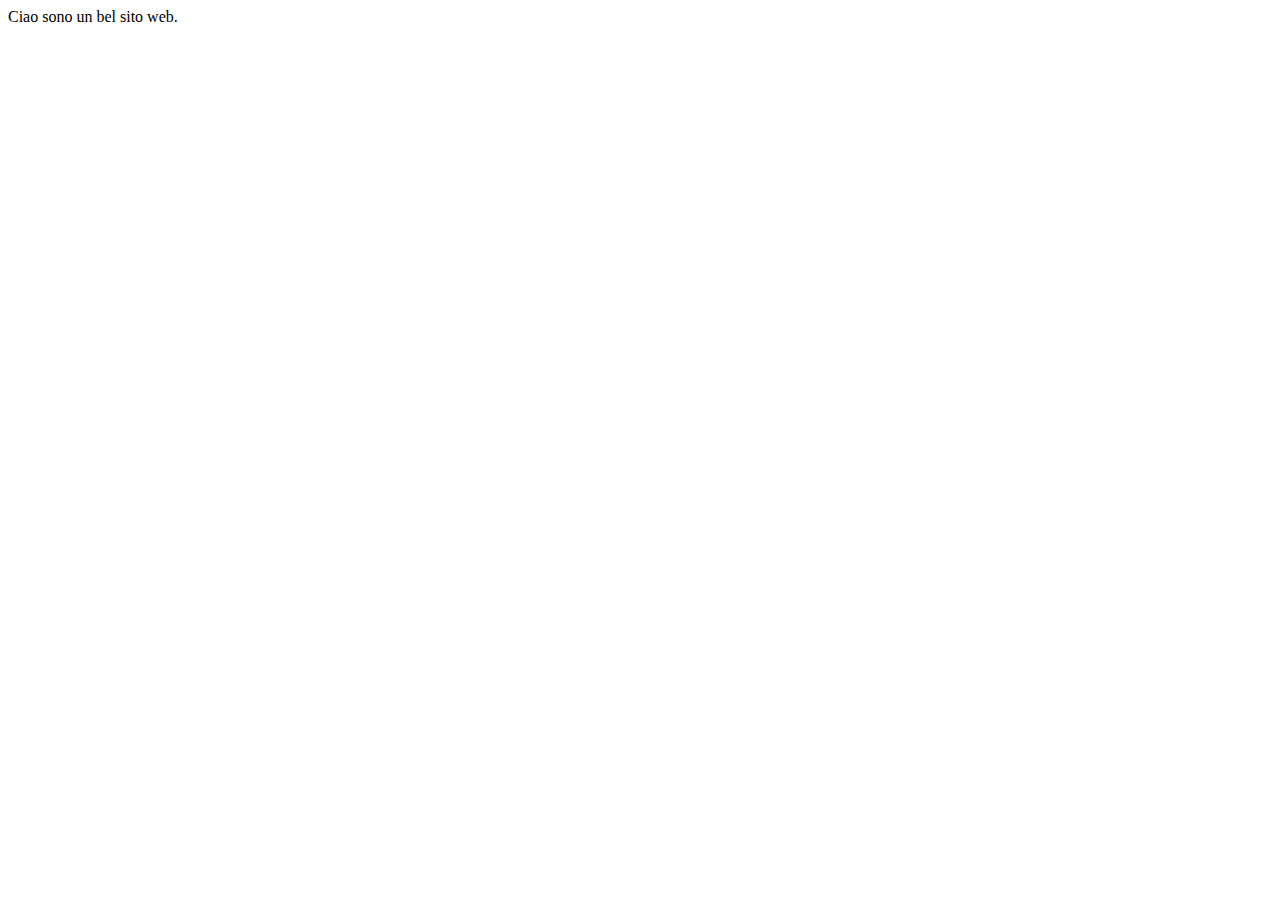
==== index.html @ b54e7012 "ho creato la pagina iniziale" ====
<!DOCTYPE html>
<html lang="en">
<head>
    <meta charset="UTF-8">
    <meta name="viewport" content="width=device-width, initial-scale=1.0">
    <title>Document</title>
</head>
<body>
    Ciao sono un bel sito web.
</body>
</html>
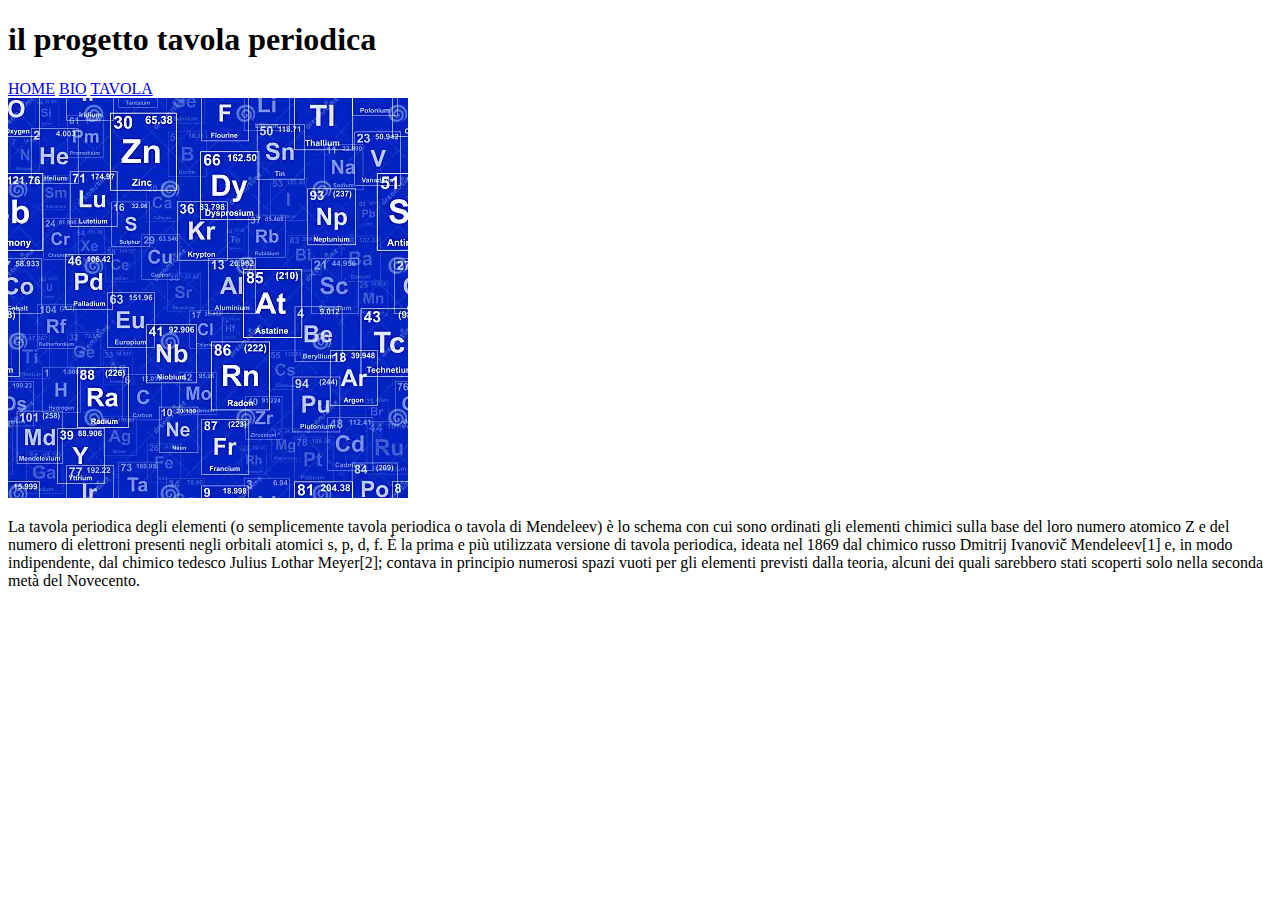
==== commit 794a07b2: "tavola periodica" ====
--- a/index.html
+++ b/index.html
@@ -6,6 +6,22 @@
     <title>Document</title>
 </head>
 <body>
-    Ciao sono un bel sito web.
+    <header>
+        <h1>il progetto tavola periodica</h1>
+        <nav>
+            <a href="index.html">HOME</a>
+            <a href="bio.html">BIO</a>
+            <a href="tavola.html">TAVOLA</a>
+        </nav>
+    </header>
+    <main>
+        <img src="tavola.webp" alt="">
+        <p>La tavola periodica degli elementi (o semplicemente tavola periodica o tavola di Mendeleev) è lo schema con cui sono ordinati gli elementi chimici sulla base del loro numero atomico Z e del numero di elettroni presenti negli orbitali atomici s, p, d, f.
+
+            È la prima e più utilizzata versione di tavola periodica, ideata nel 1869 dal chimico russo Dmitrij Ivanovič Mendeleev[1] e, in modo indipendente, dal chimico tedesco Julius Lothar Meyer[2]; contava in principio numerosi spazi vuoti per gli elementi previsti dalla teoria, alcuni dei quali sarebbero stati scoperti solo nella seconda metà del Novecento.</p>
+    </main>
+    <footer>
+
+    </footer>
 </body>
 </html>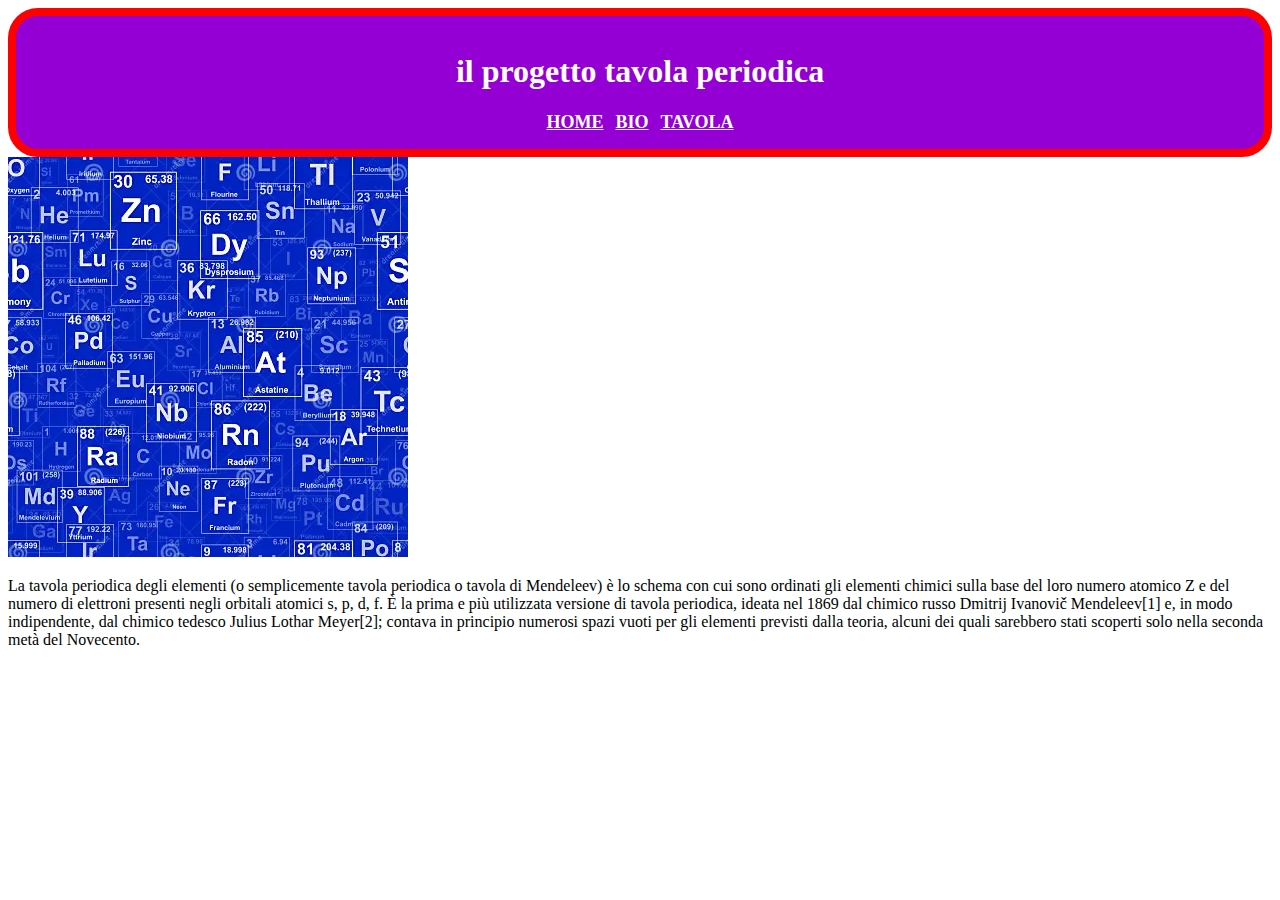
==== commit 7a8c84a0: "ho aggiunto il css" ====
--- a/index.html
+++ b/index.html
@@ -4,21 +4,20 @@
     <meta charset="UTF-8">
     <meta name="viewport" content="width=device-width, initial-scale=1.0">
     <title>Document</title>
+    <link rel="stylesheet" href="style.css">
 </head>
 <body>
-    <header>
+    <header class="intestazione">
         <h1>il progetto tavola periodica</h1>
         <nav>
-            <a href="index.html">HOME</a>
-            <a href="bio.html">BIO</a>
-            <a href="tavola.html">TAVOLA</a>
+            <a class="link-navigazione" href="index.html">HOME</a>
+            <a class="link-navigazione" href="bio.html">BIO</a>
+            <a class="link-navigazione" href="tavola.html">TAVOLA</a>
         </nav>
     </header>
     <main>
         <img src="tavola.webp" alt="">
-        <p>La tavola periodica degli elementi (o semplicemente tavola periodica o tavola di Mendeleev) è lo schema con cui sono ordinati gli elementi chimici sulla base del loro numero atomico Z e del numero di elettroni presenti negli orbitali atomici s, p, d, f.
-
-            È la prima e più utilizzata versione di tavola periodica, ideata nel 1869 dal chimico russo Dmitrij Ivanovič Mendeleev[1] e, in modo indipendente, dal chimico tedesco Julius Lothar Meyer[2]; contava in principio numerosi spazi vuoti per gli elementi previsti dalla teoria, alcuni dei quali sarebbero stati scoperti solo nella seconda metà del Novecento.</p>
+        <p>La tavola periodica degli elementi (o semplicemente tavola periodica o tavola di Mendeleev) è lo schema con cui sono ordinati gli elementi chimici sulla base del loro numero atomico Z e del numero di elettroni presenti negli orbitali atomici s, p, d, f. È la prima e più utilizzata versione di tavola periodica, ideata nel 1869 dal chimico russo Dmitrij Ivanovič Mendeleev[1] e, in modo indipendente, dal chimico tedesco Julius Lothar Meyer[2]; contava in principio numerosi spazi vuoti per gli elementi previsti dalla teoria, alcuni dei quali sarebbero stati scoperti solo nella seconda metà del Novecento.</p>
     </main>
     <footer>
 
--- a/style.css
+++ b/style.css
@@ -0,0 +1,30 @@
+.intestazione{
+    background-color: darkviolet;
+    text-align: center;
+    color: white;
+    padding: 16px;
+
+    border-style: solid;
+    border-color: red;
+    border-width: 8px;
+    border-radius: 30px;
+}
+
+
+.link-navigazione{
+    color: white;
+    padding: 4px;
+    font-weight: bold;
+    font-size: large;
+}
+
+
+.tricheco{
+    position: absolute;
+    top: 700px;
+    left: 500px;
+}
+
+.nome-bio{
+    color: rgb(226, 238, 50);
+}
